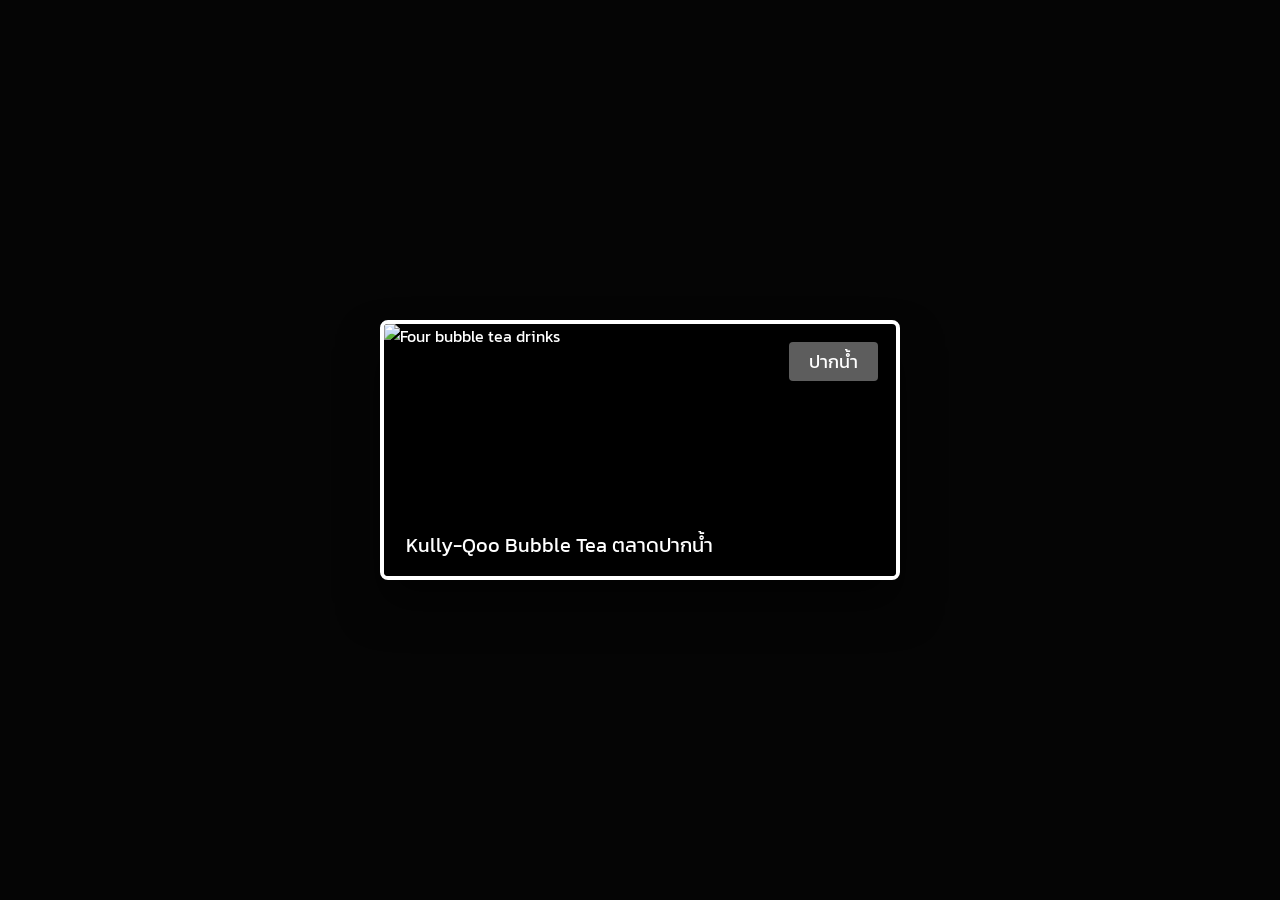
==== ex1-bubble-tea-shop/index.html @ 21c6e31f "fest : add enhance bubble tea shop layout and styling" ====
<!DOCTYPE html>
<html lang="en">

<head>
  <meta charset="UTF-8" />
  <meta http-equiv="X-UA-Compatible" content="IE=edge" />
  <meta name="viewport" content="width=device-width, initial-scale=1.0" />
  <link rel="stylesheet" href="./style.css" />
  <title>Positioned Layout Exercise 1 Bubble Tea Shop</title>
</head>

<body>
  <main class="page">
    <figure class="tea-card">
      <img
        class="tea-card__photo"
        src="./preview-img.jpeg"
        alt="Four bubble tea drinks"
      />
      <figcaption class="tea-card__caption">
        Kully-Qoo Bubble Tea ตลาดปากน้ำ
      </figcaption>
      <span class="tea-card__badge">ปากน้ำ</span>
    </figure>
  </main>
</body>

</html>
---- ex1-bubble-tea-shop/style.css ----
@import url("https://fonts.googleapis.com/css2?family=Kanit:wght@400;500&display=swap");

:root {
  --card-width: 520px;
  --card-height: 260px;
  --badge-bg: rgba(104, 104, 104, 0.9);
  --caption-gradient: linear-gradient(
    180deg,
    rgba(0, 0, 0, 0) 0%,
    rgba(0, 0, 0, 0.85) 85%
  );
}

*,
*::before,
*::after {
  box-sizing: border-box;
}

body {
  min-height: 100vh;
  margin: 0;
  font-family: "Kanit", sans-serif;
  background: #050505;
  display: flex;
  align-items: center;
  justify-content: center;
  color: #fff;
}

.page {
  width: 100%;
  display: flex;
  justify-content: center;
}

.tea-card {
  position: relative;
  width: var(--card-width);
  height: var(--card-height);
  margin: 0;
  border: 4px solid #fff;
  border-radius: 8px;
  overflow: hidden;
  background: #000;
  box-shadow: 0 25px 40px rgba(0, 0, 0, 0.55);
}

.tea-card__photo {
  width: 100%;
  height: 100%;
  object-fit: cover;
  display: block;
}

.tea-card__caption {
  position: absolute;
  left: 0;
  bottom: 0;
  width: 100%;
  padding: 20px 22px 16px;
  font-size: 20px;
  background: var(--caption-gradient);
}

.tea-card__badge {
  position: absolute;
  top: 18px;
  right: 18px;
  background: var(--badge-bg);
  padding: 6px 20px;
  border-radius: 4px;
  font-size: 18px;
  color: #fff;
}
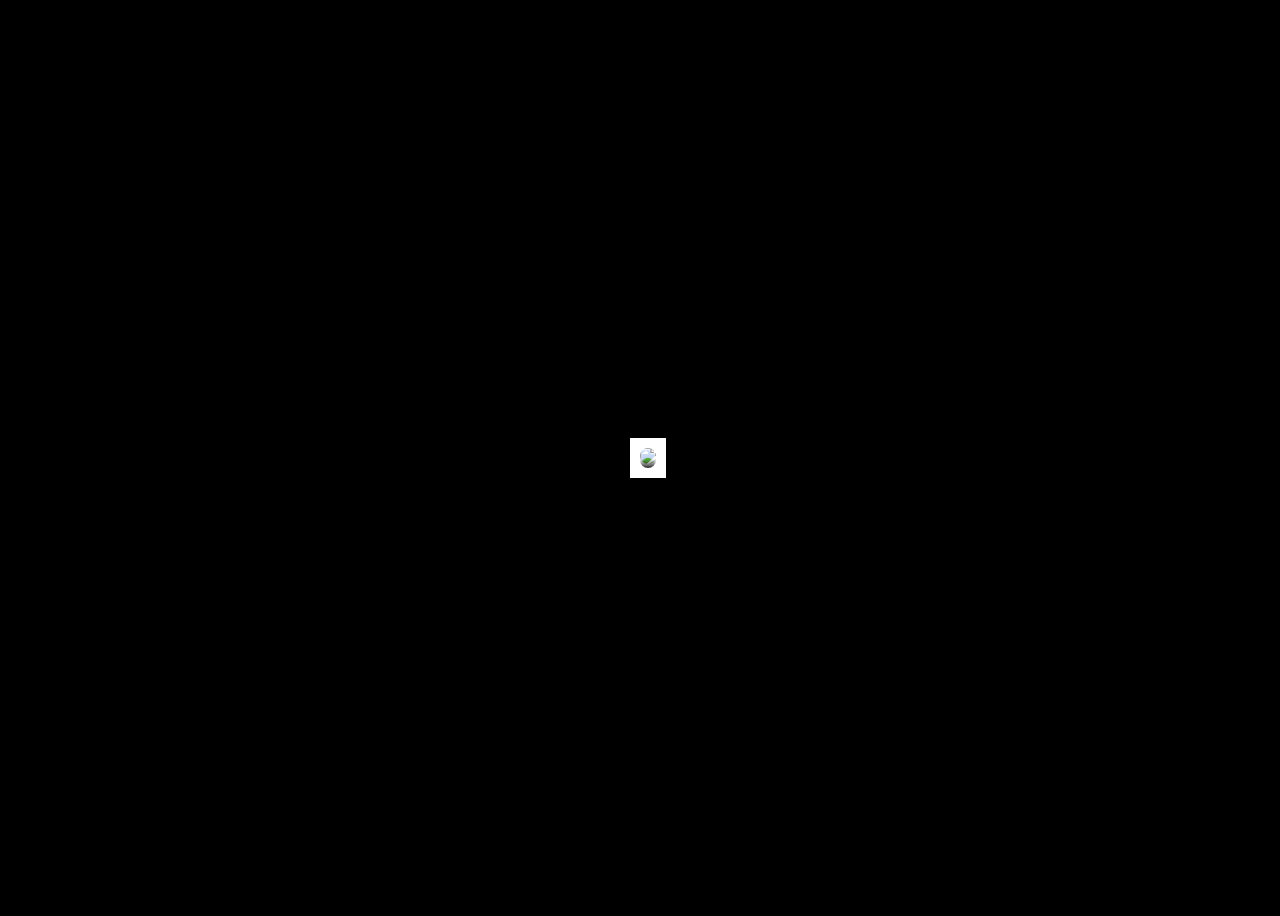
==== commit aecca0d2: "feat: add initial styling and structure for bubble tea shop page" ====
--- a/ex1-bubble-tea-shop/index.html
+++ b/ex1-bubble-tea-shop/index.html
@@ -10,19 +10,16 @@
 </head>
 
 <body>
-  <main class="page">
-    <figure class="tea-card">
-      <img
-        class="tea-card__photo"
-        src="./preview-img.jpeg"
-        alt="Four bubble tea drinks"
-      />
-      <figcaption class="tea-card__caption">
-        Kully-Qoo Bubble Tea ตลาดปากน้ำ
-      </figcaption>
-      <span class="tea-card__badge">ปากน้ำ</span>
-    </figure>
-  </main>
+  <!-- Start coding here -->
+  <div class="container">
+    <div class="container-content">
+      <img src="./preview-img.jpeg" />
+      <span class="container-content-text-location">ปากน้ำ</span>
+      <div class="container-content-text">
+        <span>Kully-Qoo Bubble Tea ตลาดปากน้ำ</span>
+      </div>
+    </div>
+  </div>
 </body>
 
 </html>
--- a/ex1-bubble-tea-shop/style.css
+++ b/ex1-bubble-tea-shop/style.css
@@ -1,75 +1,73 @@
-@import url("https://fonts.googleapis.com/css2?family=Kanit:wght@400;500&display=swap");
-
-:root {
-  --card-width: 520px;
-  --card-height: 260px;
-  --badge-bg: rgba(104, 104, 104, 0.9);
-  --caption-gradient: linear-gradient(
-    180deg,
-    rgba(0, 0, 0, 0) 0%,
-    rgba(0, 0, 0, 0.85) 85%
-  );
+body {
+  font-family: "Kanit";
 }
 
-*,
-*::before,
-*::after {
-  box-sizing: border-box;
+/* Start coding here */
+body {
+  background-color: black;
 }
 
-body {
-  min-height: 100vh;
-  margin: 0;
-  font-family: "Kanit", sans-serif;
-  background: #050505;
+.container {
+  width: 100vw;
+  height: 100vh;
   display: flex;
+  flex-direction: column;
   align-items: center;
-  justify-content: center;
-  color: #fff;
-}
-
-.page {
-  width: 100%;
-  display: flex;
   justify-content: center;
 }
 
-.tea-card {
+.container-content {
+  border: 10px solid white;
+  background-color: white;
   position: relative;
-  width: var(--card-width);
-  height: var(--card-height);
-  margin: 0;
-  border: 4px solid #fff;
-  border-radius: 8px;
   overflow: hidden;
-  background: #000;
-  box-shadow: 0 25px 40px rgba(0, 0, 0, 0.55);
+  box-shadow: 0 15px 35px rgba(0, 0, 0, 0.4);
+  max-width: 620px;
 }
 
-.tea-card__photo {
-  width: 100%;
-  height: 100%;
-  object-fit: cover;
-  display: block;
+img[src="./preview-img.jpeg"] {
+  border-radius: 12px;
+  position: relative;
+  z-index: 0;
 }
 
-.tea-card__caption {
+.container-content::after {
+  content: "";
   position: absolute;
-  left: 0;
-  bottom: 0;
-  width: 100%;
-  padding: 20px 22px 16px;
-  font-size: 20px;
-  background: var(--caption-gradient);
+  inset: 0;
+  border-radius: 12px;
+  pointer-events: none;
+  background: linear-gradient(
+    180deg,
+    rgba(0, 0, 0, 0) 55%,
+    rgba(0, 0, 0, 0.85) 100%
+  );
+  z-index: 1;
 }
 
-.tea-card__badge {
+.container-content-text {
   position: absolute;
-  top: 18px;
-  right: 18px;
-  background: var(--badge-bg);
-  padding: 6px 20px;
-  border-radius: 4px;
+  bottom: -10px;
+  color: white;
+  padding: 24px 28px 15px 10px;
+  font-size: 22px;
+  font-weight: 500;
+  z-index: 2;
+  display: flex;
+  flex-direction: column;
+  gap: 6px;
+}
+
+
+
+.container-content-text-location {
+  position: absolute;
+  top: 20px;
+  right: 00px;
+  background: rgba(126,125,128, 0.9);
+  padding: 8px 18px;
   font-size: 18px;
-  color: #fff;
+  z-index: 2;
+  font-size: 20px;
+  color: white;
 }
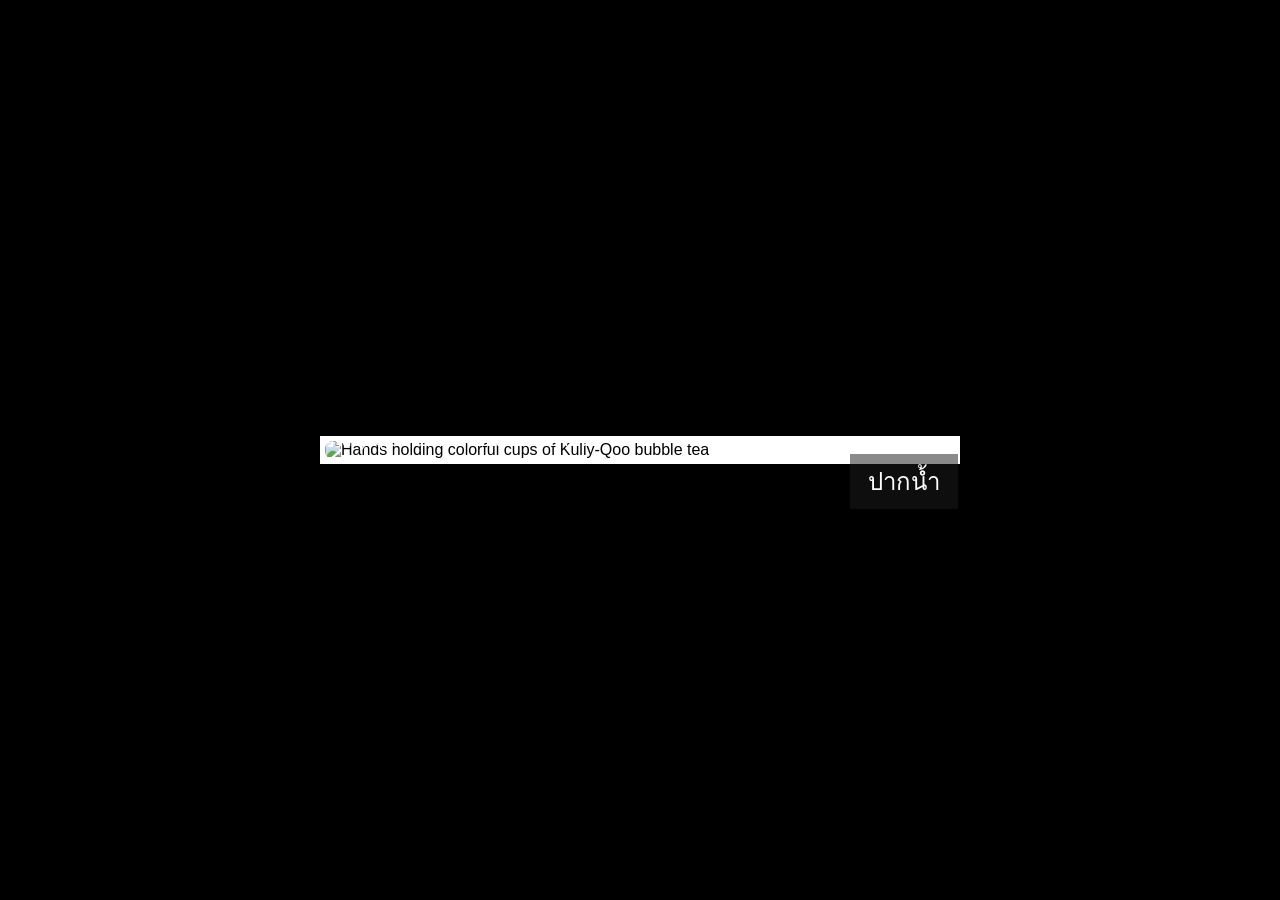
==== commit 085bd8f8: "refactor: enhance bubble tea shop layout and styling" ====
--- a/ex1-bubble-tea-shop/index.html
+++ b/ex1-bubble-tea-shop/index.html
@@ -10,16 +10,21 @@
 </head>
 
 <body>
-  <!-- Start coding here -->
-  <div class="container">
-    <div class="container-content">
-      <img src="./preview-img.jpeg" />
-      <span class="container-content-text-location">ปากน้ำ</span>
-      <div class="container-content-text">
-        <span>Kully-Qoo Bubble Tea ตลาดปากน้ำ</span>
-      </div>
-    </div>
-  </div>
+  <main class="layout">
+    <article class="shop-card">
+      <figure class="shop-card__figure">
+        <img
+          src="./preview-img.jpeg"
+          alt="Hands holding colorful cups of Kully-Qoo bubble tea"
+        />
+        
+        <figcaption class="shop-card__caption">
+          Kully-Qoo Bubble Tea ตลาดปากน้ำ
+        </figcaption>
+      </figure>
+      <span class="shop-card__location">ปากน้ำ</span>
+    </article>
+  </main>
 </body>
 
 </html>
--- a/ex1-bubble-tea-shop/style.css
+++ b/ex1-bubble-tea-shop/style.css
@@ -1,73 +1,95 @@
-body {
-  font-family: "Kanit";
+:root {
+  --card-width: 640px;
+  --card-padding: 5px;
+  --radius-large: 16px;
+  --dark: #000000;
+  --light: #ffffff;
+  --overlay: linear-gradient(180deg, rgba(0, 0, 0, 0) 0%, rgba(0, 0, 0, 0.9) 75%);
 }
 
-/* Start coding here */
-body {
-  background-color: black;
+* {
+  box-sizing: border-box;
 }
 
-.container {
-  width: 100vw;
-  height: 100vh;
+body {
+  margin: 0;
+  min-height: 100vh;
+  font-family: "Kanit", sans-serif;
+  background: var(--dark);
   display: flex;
-  flex-direction: column;
   align-items: center;
   justify-content: center;
 }
 
-.container-content {
-  border: 10px solid white;
-  background-color: white;
-  position: relative;
-  overflow: hidden;
-  box-shadow: 0 15px 35px rgba(0, 0, 0, 0.4);
-  max-width: 620px;
+.layout {
+  width: 100%;
+  display: flex;
+  justify-content: center;
+  padding: 24px;
 }
 
-img[src="./preview-img.jpeg"] {
-  border-radius: 12px;
+.shop-card {
+  background: var(--light);
+  padding: var(--card-padding);
+  max-width: var(--card-width);
+  width: 100%;
   position: relative;
-  z-index: 0;
 }
 
-.container-content::after {
+.shop-card__figure {
+  margin: 0;
+  overflow: hidden;
+  border-radius: 8px;
+  position: relative;
+}
+
+/* รูป */
+.shop-card__figure img {
+  display: block;
+  width: 100%;
+  height: auto;
+  object-fit: cover;
+}
+
+/* gradient overlay */
+.shop-card__figure::before {
   content: "";
   position: absolute;
-  inset: 0;
-  border-radius: 12px;
+  top: 250px;
+  left: 0;
+  right: 0;
+  bottom: 0; /* ไล่ gradient ขึ้นไป 20px จากด้านล่าง */
+  background: linear-gradient(
+    to bottom,
+    rgba(0, 0, 0, 0) 0%,      /* โปร่งใสด้านบน */
+    rgba(0, 0, 0, 0.1) 20%,   /* ไล่เข้มขึ้นทีละน้อย */
+    rgba(0, 0, 0, 0.3) 40%,
+    rgba(0, 0, 0, 0.5) 60%,
+    rgba(0, 0, 0, 0.7) 80%,
+    rgba(0, 0, 0, 0.8) 100%    /* ด้านล่างเข้มสุด */
+  );
+  z-index: 1; /* อยู่เหนือรูป */
   pointer-events: none;
-  background: linear-gradient(
-    180deg,
-    rgba(0, 0, 0, 0) 55%,
-    rgba(0, 0, 0, 0.85) 100%
-  );
-  z-index: 1;
-}
-
-.container-content-text {
-  position: absolute;
-  bottom: -10px;
-  color: white;
-  padding: 24px 28px 15px 10px;
-  font-size: 22px;
-  font-weight: 500;
-  z-index: 2;
-  display: flex;
-  flex-direction: column;
-  gap: 6px;
 }
 
 
+/* caption ให้อยู่เหนือ gradient */
+.shop-card__caption {
+  position: absolute;
+  color: var(--light);
+  font-size: 1.1rem;
+  left: 5px;
+  bottom: 5px;
+  z-index: 2; /* อยู่เหนือ gradient */
+}
 
-.container-content-text-location {
+
+.shop-card__location {
   position: absolute;
-  top: 20px;
-  right: 00px;
-  background: rgba(126,125,128, 0.9);
+  top: 18px;
+  right: 2px;
+  background: rgba(28, 28, 30, 0.514);
+  color: var(--light);
   padding: 8px 18px;
-  font-size: 18px;
-  z-index: 2;
-  font-size: 20px;
-  color: white;
-}+  font-size: 1.5rem;
+}
